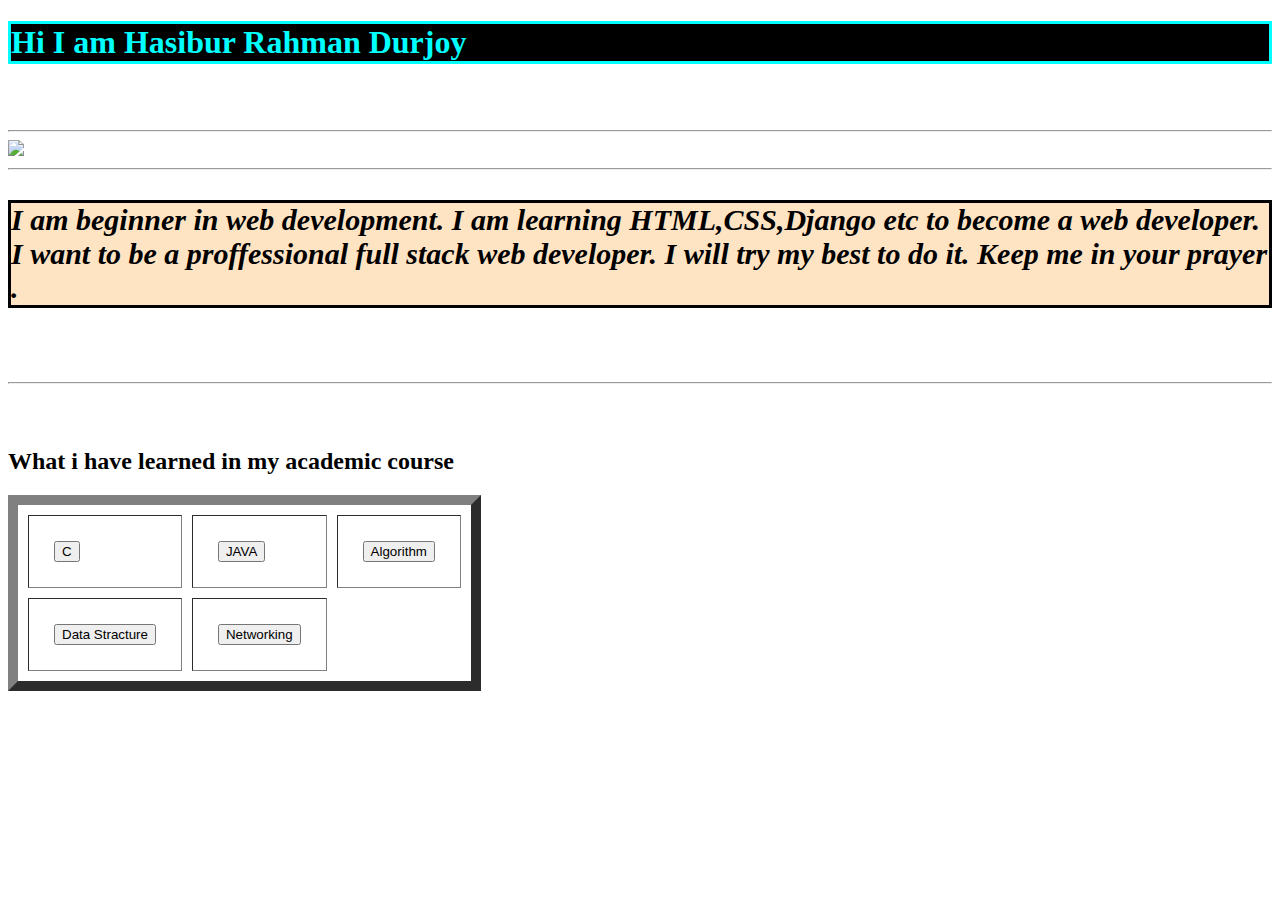
==== sample web.html @ d4f82f5c "Add files via upload" ====
<!doctype html>
<html>
    <head>
        <title>H R D</title>
    </head>
        <body>
            <h1 style="color: aqua;border: 3px solid;background: black;"><b>  Hi I am Hasibur Rahman Durjoy</b></h1>
            <br><br>
            <hr>
            <img width="400" src="C:/Users/DCL/Desktop/python class/durjoy.jpg">
            <hr>
            <p style="color:black;font-size: 30px;background-color: bisque;border: 3px solid;"><i><b>I am beginner in web development. I am learning HTML,CSS,Django etc to become a web developer. I want to be a proffessional full stack web developer. I will try my best to do it. Keep me in your prayer .</b></i></p>
            <br><br>
            <hr>
            <br><br>
            <h2>What i have learned in my academic course</h2>
            <table 
                   border="10"
                   border-colour:red;
                   cellpadding="25"
                   cellspacing="10">
            
                <tr>
                
                    <td><button>C</button></td>
                    <td><button>JAVA</button></td>
                    <td><button>Algorithm</button></td>
                
                
                </tr>
                <tr>
                
                    <td><button>Data Stracture</button></td>
                    <td><button>Networking</button></td>
                </tr>
                
            </table>
        
    
        </body>


</html>
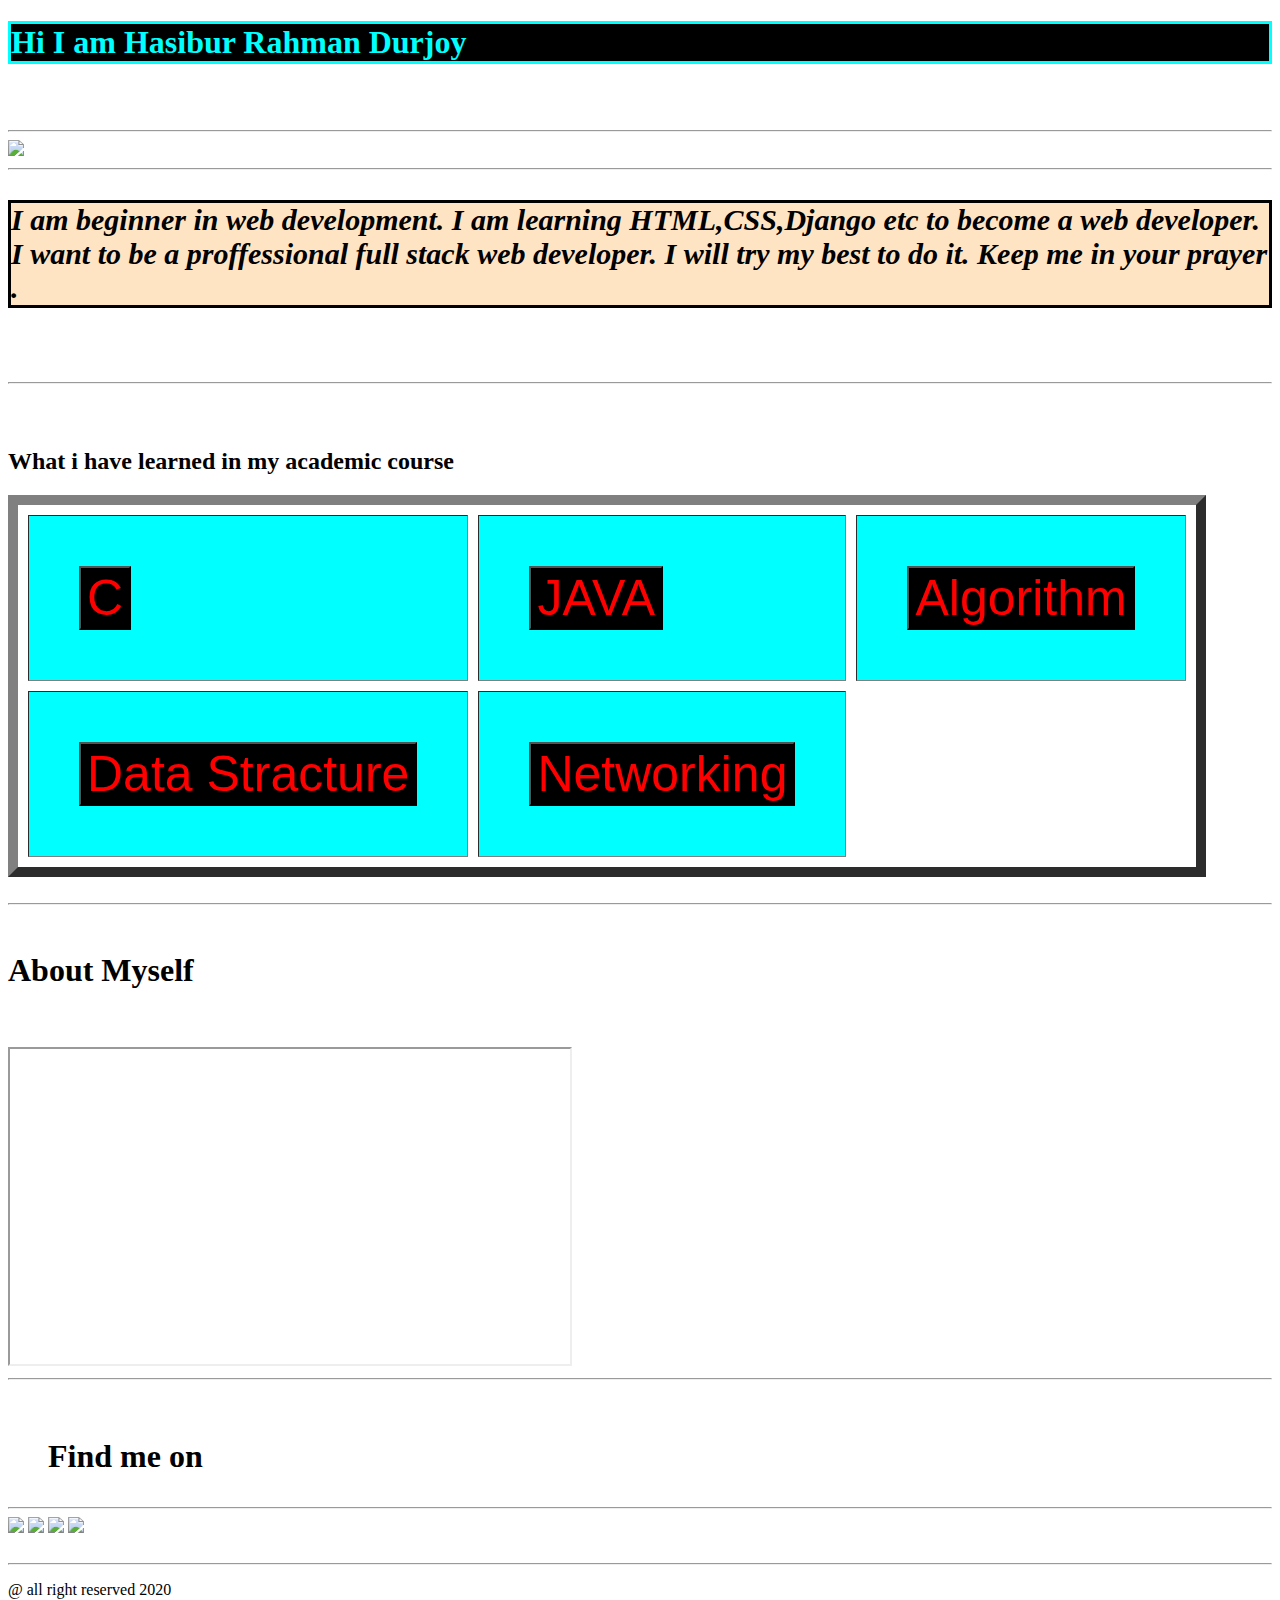
==== commit 914dc681: "Add files via upload" ====
--- a/sample web.html
+++ b/sample web.html
@@ -16,25 +16,43 @@
             <h2>What i have learned in my academic course</h2>
             <table 
                    border="10"
-                   border-colour:red;
-                   cellpadding="25"
+                   cellpadding="50"
                    cellspacing="10">
             
                 <tr>
                 
-                    <td><button>C</button></td>
-                    <td><button>JAVA</button></td>
-                    <td><button>Algorithm</button></td>
+                    <td style="background-color: aqua"><button style="color: red;background: black;font-size: 50px">C</button></td>
+                    
+                    <td style="background-color: aqua"><button style="color: red;background: black;font-size: 50px">JAVA</button></td>
+                    
+                    <td style="background-color: aqua"><button style="color: red;background: black;font-size: 50px">Algorithm</button></td>
                 
                 
                 </tr>
                 <tr>
                 
-                    <td><button>Data Stracture</button></td>
-                    <td><button>Networking</button></td>
+                    <td style="background-color: aqua"><button style="color: red;background: black;font-size: 50px">Data Stracture</button></td>
+                    
+                    <td style="background-color: aqua"><button style="color: red;background: black;font-size: 50px">Networking</button></td>
                 </tr>
                 
             </table>
+            <br><hr><br>
+            <h1> About Myself</h1><br><br>
+            <iframe width="560" height="315" src="https://www.youtube.com/embed/wuAxBD5yDaU" frameborder="10" allow="accelerometer; autoplay; encrypted-media; gyroscope; picture-in-picture" allowfullscreen></iframe><br><hr><br>
+            
+            <h1><ul><b>Find me on</b></ul></h1><hr>
+            
+            <a href="https://www.facebook.com/hasib.durjoy.5/" target="_blank"><img src="E:\HTML\fb.png" ></a>
+            
+            <a href="https://www.instagram.com/h_r_durjoy/?hl=en" target="_blank"><img src="E:\HTML\insta.png"></a>
+            
+            <a href="https://www.youtube.com/channel/UCmPiYWgw_WEkFgrKYjlIx4g" target="_blank"><img src="E:\HTML\you.png"></a>
+            
+            <a href="https://github.com/hasibdurjoy" target="_blank"><img src="E:\HTML\github.png"></a>
+            <br><br><hr>
+            
+            <p><t>@ all right reserved 2020</t></p>
         
     
         </body>
